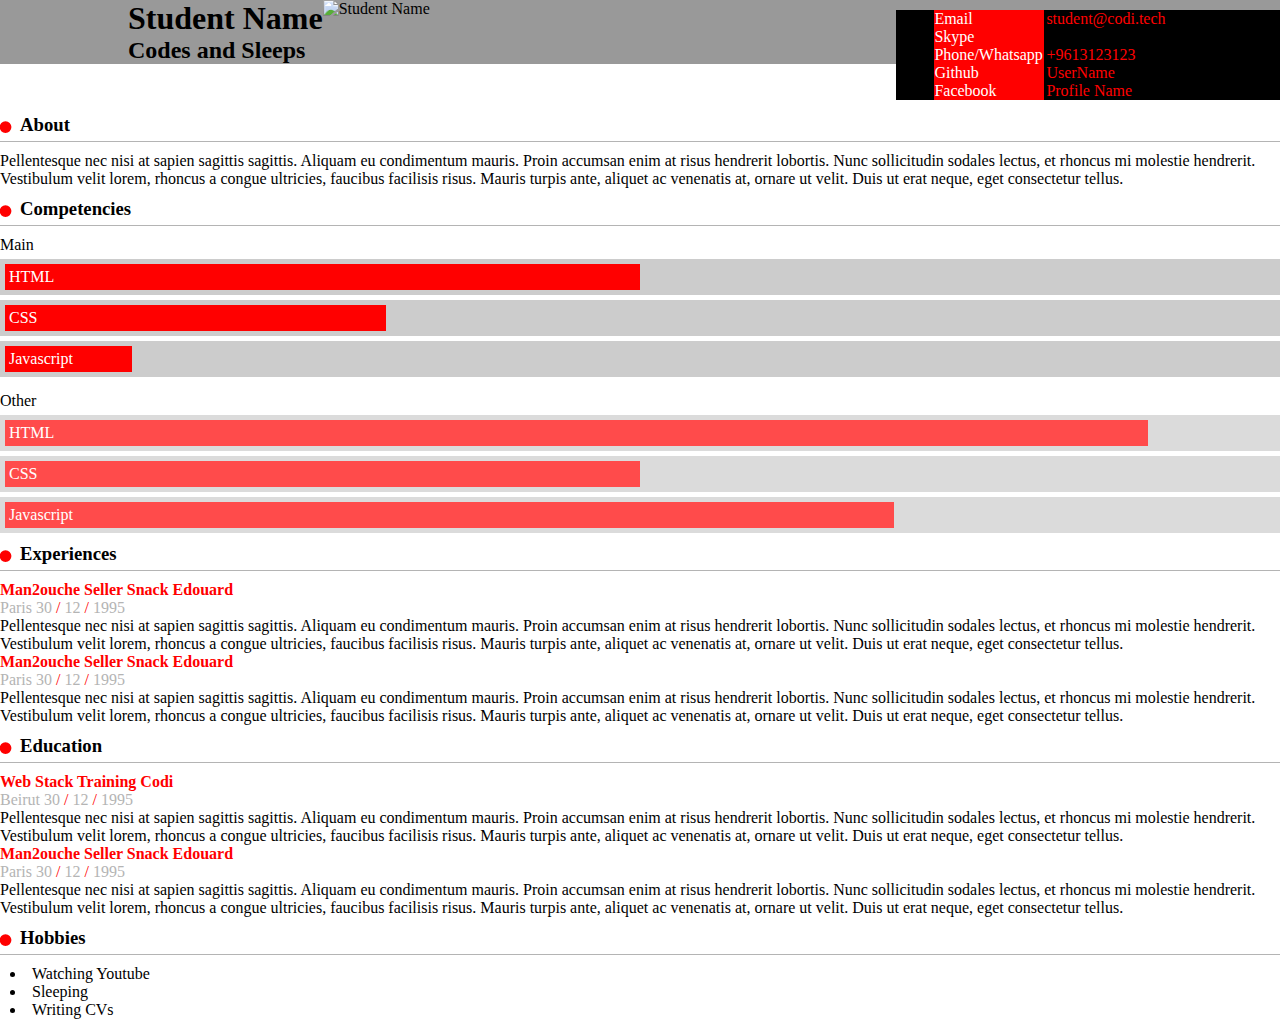
==== public/style1/index.html @ ea70c179 "cv styling style 1" ====
<!DOCTYPE html>
<html lang="en">
  <head>
    <!-- Meta tags -->
    <meta http-equiv="content-type" content="text/html; charset=UTF-8" />
    <meta charset="utf-8" />
    <meta http-equiv="X-UA-Compatible" content="IE=edge,chrome=1" />
    <meta name="viewport" content="width=device-width, initial-scale=1.0" />
    <!-- /Meta tags -->


    <title>JStudent | CV</title>

    <!-- Stylesheets -->
    <link rel="stylesheet" href="normalize.css" />
    <link rel="stylesheet" href="style1.css" />
    <!-- /Stylesheets -->
  </head>
  <body>
    <div id="#wrapper">
      <header>
        <div>
          <hgroup>
            <h1>Student Name</h1>
            <h2>Codes and Sleeps</h2>
          </hgroup>
          <figure>
            <img src="../images/110x110.png" alt="Student Name" />
          </figure>
        </div>
      </header>
      <div class="content">
        <section id="about">
          <h3>About</h3>
          <p>
            Pellentesque nec nisi at sapien sagittis sagittis. Aliquam eu
            condimentum mauris. Proin accumsan enim at risus hendrerit lobortis.
            Nunc sollicitudin sodales lectus, et rhoncus mi molestie hendrerit.
            Vestibulum velit lorem, rhoncus a congue ultricies, faucibus
            facilisis risus. Mauris turpis ante, aliquet ac venenatis at, ornare
            ut velit. Duis ut erat neque, eget consectetur tellus.
          </p>
        </section>
        <section id="competencies">
          <h3>Competencies</h3>
          <div class="skills skills-primary">
            <div class="skill" data-skill="5">
              <span>HTML</span>
            </div>
            <div class="skill" data-skill="3">
              <span>CSS</span>
            </div>
            <div class="skill" data-skill="1">
              <span>Javascript</span>
            </div>
          </div>
          <div class="skills skills-secondary">
            <div class="skill" data-skill="9">
              <span>HTML</span>
            </div>
            <div class="skill" data-skill="5">
              <span>CSS</span>
            </div>
            <div class="skill" data-skill="7">
              <span>Javascript</span>
            </div>
          </div>
        </section>
        <section id="experiences">
          <h3>Experiences</h3>
          <div class="experience">
            <h4>
              <span class="experience-type">Man2ouche Seller</span>
              <span class="experience-institution">Snack Edouard</span>
            </h4>
            <div class="experience-details">
              <span class="experience-location">
                Paris
              </span>
              <span class="experience-date">
                <span class="day">30</span>
                <span class="experience-date-separator">/</span>
                <span class="month">12</span>
                <span class="experience-date-separator">/</span>
                <span class="year">1995</span>
              </span>
            </div>
            <p class="experience-description">
              Pellentesque nec nisi at sapien sagittis sagittis. Aliquam eu
              condimentum mauris. Proin accumsan enim at risus hendrerit
              lobortis. Nunc sollicitudin sodales lectus, et rhoncus mi molestie
              hendrerit. Vestibulum velit lorem, rhoncus a congue ultricies,
              faucibus facilisis risus. Mauris turpis ante, aliquet ac venenatis
              at, ornare ut velit. Duis ut erat neque, eget consectetur tellus.
            </p>
          </div>
          <div class="experience">
            <h4>
              <span class="experience-type">Man2ouche Seller</span>
              <span class="experience-institution">Snack Edouard</span>
            </h4>
            <div class="experience-details">
              <span class="experience-location">
                Paris
              </span>
              <span class="experience-date">
                <span class="day">30</span>
                <span class="experience-date-separator">/</span>
                <span class="month">12</span>
                <span class="experience-date-separator">/</span>
                <span class="year">1995</span>
              </span>
            </div>
            <p class="experience-description">
              Pellentesque nec nisi at sapien sagittis sagittis. Aliquam eu
              condimentum mauris. Proin accumsan enim at risus hendrerit
              lobortis. Nunc sollicitudin sodales lectus, et rhoncus mi molestie
              hendrerit. Vestibulum velit lorem, rhoncus a congue ultricies,
              faucibus facilisis risus. Mauris turpis ante, aliquet ac venenatis
              at, ornare ut velit. Duis ut erat neque, eget consectetur tellus.
            </p>
          </div>
        </section>
        <section id="education">
          <h3>Education</h3>
          <div class="experience">
            <h4>
              <span class="experience-type">Web Stack Training</span>
              <span class="experience-institution">Codi</span>
            </h4>
            <div class="experience-details">
              <span class="experience-location">
                Beirut
              </span>
              <span class="experience-date">
                <span class="day">30</span>
                <span class="experience-date-separator">/</span>
                <span class="month">12</span>
                <span class="experience-date-separator">/</span>
                <span class="year">1995</span>
              </span>
            </div>
            <p class="experience-description">
              Pellentesque nec nisi at sapien sagittis sagittis. Aliquam eu
              condimentum mauris. Proin accumsan enim at risus hendrerit
              lobortis. Nunc sollicitudin sodales lectus, et rhoncus mi molestie
              hendrerit. Vestibulum velit lorem, rhoncus a congue ultricies,
              faucibus facilisis risus. Mauris turpis ante, aliquet ac venenatis
              at, ornare ut velit. Duis ut erat neque, eget consectetur tellus.
            </p>
          </div>
          <div class="experience">
            <h4>
              <span class="experience-type">Man2ouche Seller</span>
              <span class="experience-institution">Snack Edouard</span>
            </h4>
            <div class="experience-details">
              <span class="experience-location">
                Paris
              </span>
              <span class="experience-date">
                <span class="day">30</span>
                <span class="experience-date-separator">/</span>
                <span class="month">12</span>
                <span class="experience-date-separator">/</span>
                <span class="year">1995</span>
              </span>
            </div>
            <p class="experience-description">
              Pellentesque nec nisi at sapien sagittis sagittis. Aliquam eu
              condimentum mauris. Proin accumsan enim at risus hendrerit
              lobortis. Nunc sollicitudin sodales lectus, et rhoncus mi molestie
              hendrerit. Vestibulum velit lorem, rhoncus a congue ultricies,
              faucibus facilisis risus. Mauris turpis ante, aliquet ac venenatis
              at, ornare ut velit. Duis ut erat neque, eget consectetur tellus.
            </p>
          </div>
        </section>
        <section id="hobbies">
          <h3>Hobbies</h3>
          <ul>
            <li>Watching Youtube</li>
            <li>Sleeping</li>
            <li>Writing CVs</li>
          </ul>
        </section>
        <section id="contact">
          <h3>Contact</h3>
          <div class="contacts">
            <dl class="contact contact-email">
              <dt class="contact-type">Email</dt>
              <dd class="contact-value">
                <a href="mailto:student@codi.tech">student@codi.tech</a>
              </dd>
            </dl>
            <dl class="contact contact-skype">
              <dt class="contact-type">Skype</dt>
              <dd class="contact-value">first-last</dd>
            </dl>
            <dl class="contact contact-phone">
              <dt class="contact-type">Phone/Whatsapp</dt>
              <dd class="contact-value">
                <a href="tel:+96170261482">+9613123123</a>
              </dd>
            </dl>
            <dl class="contact contact-github">
              <dt class="contact-type">Github</dt>
              <dd class="contact-value">
                <a href="https://github.com/User/" target="_blank">UserName</a>
              </dd>
            </dl>
            <dl class="contact contact-facebook">
              <dt class="contact-type">Facebook</dt>
              <dd class="contact-value">
                <a href="//www.facebook.com/profileName" target="_blank"
                  >Profile Name</a
                >
              </dd>
            </dl>
          </div>
        </section>
      </div>
    </div>
  </body>
</html>
---- public/style1/style1.css ----
*, *::after, *::before {
    margin: 0;
    padding: 0;
    -webkit-box-sizing: border-box;
    box-sizing: border-box;
    text-decoration: none;
}

header div {
    display: flex;
    background: #999;
    padding-left: 10%;
    margin-bottom: 50px;
}

#contact {
    position: absolute;
    width: 30%;
    top: 10px;
    left: 70%;
   }

#contact h3 {
    position: absolute;
    left: -2000px;
}

.content section h3 {
    margin-bottom: 10px;
    border-bottom: 1px solid #b4b4b4;
    padding: 0 0 5px 20px;
}

.contact {
    display: flex;
    width: 100%;
    background: #000;
    flex-wrap: wrap;
    padding-inline: 10%;
}

.contact a {
    padding-left: 2px;
    color: red;
}

.contact dt {
    width: 110px;
    background: red;
    color: #fff;
}

.content section {
    position: relative;
    margin-bottom: 10px;
    flex: 0 0 50%;
}


.content section:not(:last-child):before {
    content: ".";
    font-size: 100px;
    color: red;
    position: absolute;
    top: -73px;
    left: -7px;
}

.content section h4, .experience-date-separator {
    color: red;
}

.experience-details {
    color: #b4b4b4;
}

.content section p {
    padding-right: 15px;
}

.skill {
    background: #ccc;
    margin-block: 5px;
    padding: 5px;
}

.skill span {
    display: inline-block;
    background: red;
    padding: 4px;
    color: white;
}
.skills-secondary .skill {
    opacity: .7;
}

.skills-primary::before {
    content: "Main";
}

.skills-secondary::before {
    content: "Other";
    display: block;
    margin-top: 15px;
    opacity: 1;
}

[data-skill="5"] span {
    width: 50%;
}

[data-skill="3"] span {
    width: 30%;
}

[data-skill="1"] span {
    width: 10%;
}

[data-skill="9"] span {
    width: 90%;
}

[data-skill="7"] span {
    width: 70%;
}

ul {
    padding-left: 10px;
    list-style-position: inside;
 }

 @media only screen and (max-width: 770px) {
    #contact {
        position: relative;
        top: 0;
        left: 0;
        width: 100%;
    }

    #contact h3 {
        position: relative;
        left: 0;
    }

    .content section::before {
        content: ".";
        font-size: 100px;
        color: red;
        position: absolute;
        top: -73px;
        left: -7px;
    }

    .contact {
        background: none;
    }

    .content section {
        flex: 0 0 100%;
    }

    header div {
        display: block;
    }

    header h1, header figure {
        margin: 0;
        padding-bottom: 10px;
    }
 }
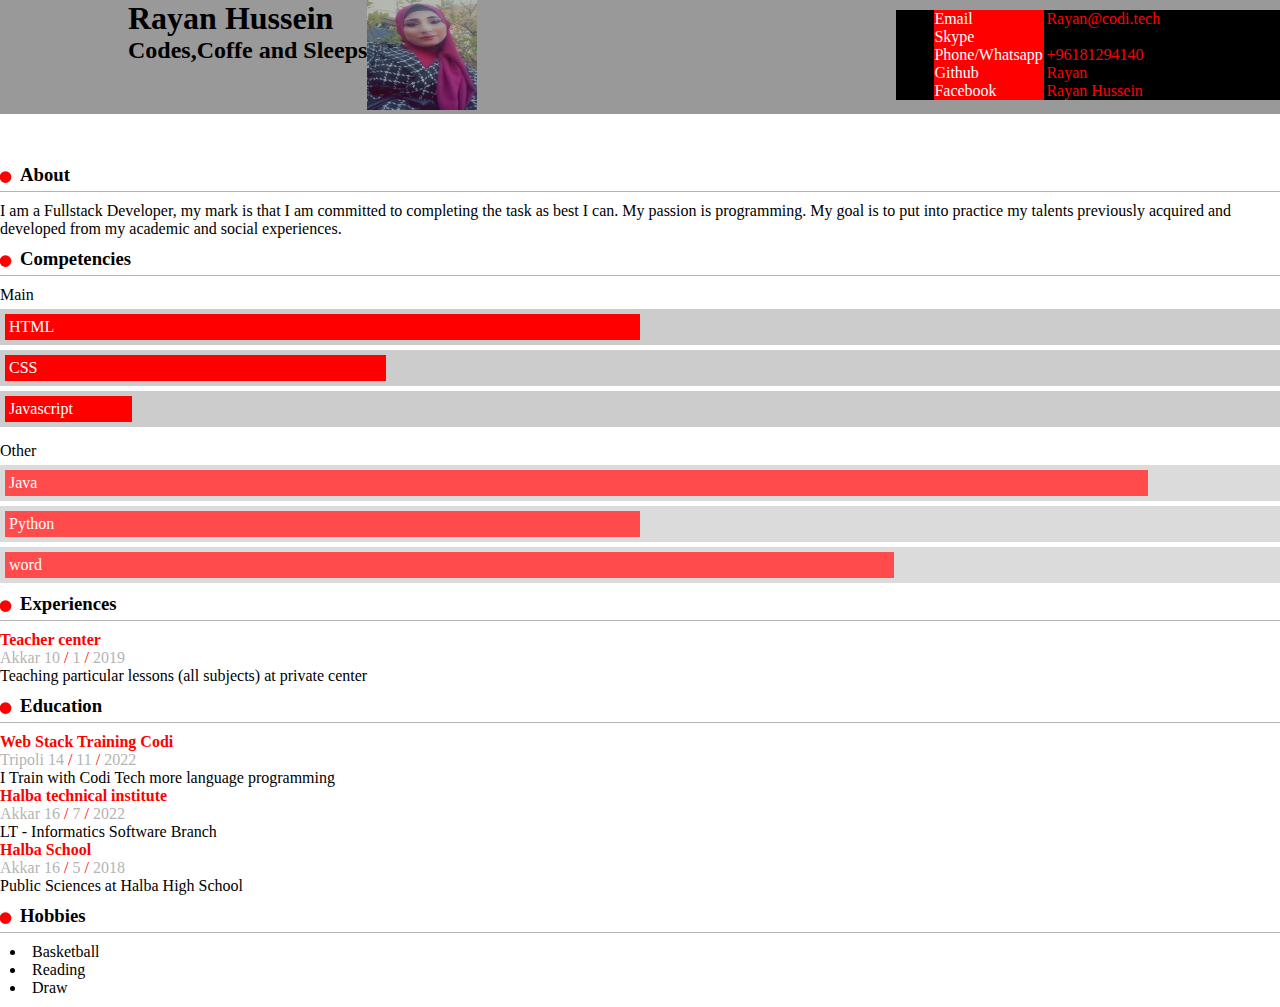
==== commit 112f96ea: "my cv" ====
--- a/public/style1/index.html
+++ b/public/style1/index.html
@@ -21,24 +21,20 @@
       <header>
         <div>
           <hgroup>
-            <h1>Student Name</h1>
-            <h2>Codes and Sleeps</h2>
+            <h1>Rayan Hussein</h1>
+            <h2>Codes,Coffe and Sleeps </h2>
           </hgroup>
           <figure>
-            <img src="../images/110x110.png" alt="Student Name" />
+            <img src="../images/rayan.png" alt="Student Name"  width="110px" height="110px"/>
           </figure>
         </div>
       </header>
       <div class="content">
         <section id="about">
           <h3>About</h3>
-          <p>
-            Pellentesque nec nisi at sapien sagittis sagittis. Aliquam eu
-            condimentum mauris. Proin accumsan enim at risus hendrerit lobortis.
-            Nunc sollicitudin sodales lectus, et rhoncus mi molestie hendrerit.
-            Vestibulum velit lorem, rhoncus a congue ultricies, faucibus
-            facilisis risus. Mauris turpis ante, aliquet ac venenatis at, ornare
-            ut velit. Duis ut erat neque, eget consectetur tellus.
+          <p>I am a Fullstack Developer, my mark is that I am committed to completing the task as best I can.
+            My passion is programming.
+            My goal is to put into practice my talents previously acquired and developed from my academic and social experiences.
           </p>
         </section>
         <section id="competencies">
@@ -56,13 +52,13 @@
           </div>
           <div class="skills skills-secondary">
             <div class="skill" data-skill="9">
-              <span>HTML</span>
+              <span>Java</span>
             </div>
             <div class="skill" data-skill="5">
-              <span>CSS</span>
+              <span>Python</span>
             </div>
             <div class="skill" data-skill="7">
-              <span>Javascript</span>
+              <span>word</span>
             </div>
           </div>
         </section>
@@ -70,54 +66,23 @@
           <h3>Experiences</h3>
           <div class="experience">
             <h4>
-              <span class="experience-type">Man2ouche Seller</span>
-              <span class="experience-institution">Snack Edouard</span>
-            </h4>
-            <div class="experience-details">
-              <span class="experience-location">
-                Paris
-              </span>
-              <span class="experience-date">
-                <span class="day">30</span>
-                <span class="experience-date-separator">/</span>
-                <span class="month">12</span>
-                <span class="experience-date-separator">/</span>
-                <span class="year">1995</span>
-              </span>
-            </div>
-            <p class="experience-description">
-              Pellentesque nec nisi at sapien sagittis sagittis. Aliquam eu
-              condimentum mauris. Proin accumsan enim at risus hendrerit
-              lobortis. Nunc sollicitudin sodales lectus, et rhoncus mi molestie
-              hendrerit. Vestibulum velit lorem, rhoncus a congue ultricies,
-              faucibus facilisis risus. Mauris turpis ante, aliquet ac venenatis
-              at, ornare ut velit. Duis ut erat neque, eget consectetur tellus.
-            </p>
-          </div>
-          <div class="experience">
-            <h4>
-              <span class="experience-type">Man2ouche Seller</span>
-              <span class="experience-institution">Snack Edouard</span>
-            </h4>
-            <div class="experience-details">
-              <span class="experience-location">
-                Paris
-              </span>
-              <span class="experience-date">
-                <span class="day">30</span>
-                <span class="experience-date-separator">/</span>
-                <span class="month">12</span>
-                <span class="experience-date-separator">/</span>
-                <span class="year">1995</span>
-              </span>
-            </div>
-            <p class="experience-description">
-              Pellentesque nec nisi at sapien sagittis sagittis. Aliquam eu
-              condimentum mauris. Proin accumsan enim at risus hendrerit
-              lobortis. Nunc sollicitudin sodales lectus, et rhoncus mi molestie
-              hendrerit. Vestibulum velit lorem, rhoncus a congue ultricies,
-              faucibus facilisis risus. Mauris turpis ante, aliquet ac venenatis
-              at, ornare ut velit. Duis ut erat neque, eget consectetur tellus.
+              <span class="experience-type">Teacher</span>
+              <span class="experience-institution">center</span>
+            </h4>
+            <div class="experience-details">
+              <span class="experience-location">
+                Akkar
+              </span>
+              <span class="experience-date">
+                <span class="day">10</span>
+                <span class="experience-date-separator">/</span>
+                <span class="month">1</span>
+                <span class="experience-date-separator">/</span>
+                <span class="year">2019</span>
+              </span>
+            </div>
+            <p class="experience-description">
+              Teaching particular lessons (all subjects) at private center
             </p>
           </div>
         </section>
@@ -130,58 +95,69 @@
             </h4>
             <div class="experience-details">
               <span class="experience-location">
-                Beirut
-              </span>
-              <span class="experience-date">
-                <span class="day">30</span>
-                <span class="experience-date-separator">/</span>
-                <span class="month">12</span>
-                <span class="experience-date-separator">/</span>
-                <span class="year">1995</span>
-              </span>
-            </div>
-            <p class="experience-description">
-              Pellentesque nec nisi at sapien sagittis sagittis. Aliquam eu
-              condimentum mauris. Proin accumsan enim at risus hendrerit
-              lobortis. Nunc sollicitudin sodales lectus, et rhoncus mi molestie
-              hendrerit. Vestibulum velit lorem, rhoncus a congue ultricies,
-              faucibus facilisis risus. Mauris turpis ante, aliquet ac venenatis
-              at, ornare ut velit. Duis ut erat neque, eget consectetur tellus.
-            </p>
-          </div>
-          <div class="experience">
-            <h4>
-              <span class="experience-type">Man2ouche Seller</span>
-              <span class="experience-institution">Snack Edouard</span>
-            </h4>
-            <div class="experience-details">
-              <span class="experience-location">
-                Paris
-              </span>
-              <span class="experience-date">
-                <span class="day">30</span>
-                <span class="experience-date-separator">/</span>
-                <span class="month">12</span>
-                <span class="experience-date-separator">/</span>
-                <span class="year">1995</span>
-              </span>
-            </div>
-            <p class="experience-description">
-              Pellentesque nec nisi at sapien sagittis sagittis. Aliquam eu
-              condimentum mauris. Proin accumsan enim at risus hendrerit
-              lobortis. Nunc sollicitudin sodales lectus, et rhoncus mi molestie
-              hendrerit. Vestibulum velit lorem, rhoncus a congue ultricies,
-              faucibus facilisis risus. Mauris turpis ante, aliquet ac venenatis
-              at, ornare ut velit. Duis ut erat neque, eget consectetur tellus.
+                Tripoli
+              </span>
+              <span class="experience-date">
+                <span class="day">14</span>
+                <span class="experience-date-separator">/</span>
+                <span class="month">11</span>
+                <span class="experience-date-separator">/</span>
+                <span class="year">2022</span>
+              </span>
+            </div>
+            <p class="experience-description">
+           I Train with Codi Tech more language programming
+            </p>
+          </div>
+          <div class="experience">
+            <h4>
+              <span class="experience-type"> Halba </span>
+              <span class="experience-institution">technical institute</span>
+            </h4>
+            <div class="experience-details">
+              <span class="experience-location">
+              Akkar
+              </span>
+              <span class="experience-date">
+                <span class="day">16</span>
+                <span class="experience-date-separator">/</span>
+                <span class="month">7</span>
+                <span class="experience-date-separator">/</span>
+                <span class="year">2022</span>
+              </span>
+            </div>
+            <p class="experience-description">
+              LT - Informatics Software Branch 
+            </p>
+          </div>
+          <div class="experience">
+            <h4>
+              <span class="experience-type"> Halba </span>
+              <span class="experience-institution">School</span>
+            </h4>
+            <div class="experience-details">
+              <span class="experience-location">
+              Akkar
+              </span>
+              <span class="experience-date">
+                <span class="day">16</span>
+                <span class="experience-date-separator">/</span>
+                <span class="month">5</span>
+                <span class="experience-date-separator">/</span>
+                <span class="year">2018</span>
+              </span>
+            </div>
+            <p class="experience-description">
+              Public Sciences at Halba High School
             </p>
           </div>
         </section>
         <section id="hobbies">
           <h3>Hobbies</h3>
           <ul>
-            <li>Watching Youtube</li>
-            <li>Sleeping</li>
-            <li>Writing CVs</li>
+            <li>Basketball</li>
+            <li> Reading</li>
+            <li>Draw</li>
           </ul>
         </section>
         <section id="contact">
@@ -190,30 +166,30 @@
             <dl class="contact contact-email">
               <dt class="contact-type">Email</dt>
               <dd class="contact-value">
-                <a href="mailto:student@codi.tech">student@codi.tech</a>
+                <a href="mailto:student@codi.tech">Rayan@codi.tech</a>
               </dd>
             </dl>
             <dl class="contact contact-skype">
               <dt class="contact-type">Skype</dt>
-              <dd class="contact-value">first-last</dd>
+              <dd class="contact-value">Rayan-Hussein</dd>
             </dl>
             <dl class="contact contact-phone">
               <dt class="contact-type">Phone/Whatsapp</dt>
               <dd class="contact-value">
-                <a href="tel:+96170261482">+9613123123</a>
+                <a href="tel:+96170261482">+96181294140</a>
               </dd>
             </dl>
             <dl class="contact contact-github">
               <dt class="contact-type">Github</dt>
               <dd class="contact-value">
-                <a href="https://github.com/User/" target="_blank">UserName</a>
+                <a href="https://github.com/User/" target="_blank">Rayan</a>
               </dd>
             </dl>
             <dl class="contact contact-facebook">
               <dt class="contact-type">Facebook</dt>
               <dd class="contact-value">
                 <a href="//www.facebook.com/profileName" target="_blank"
-                  >Profile Name</a
+                  >Rayan Hussein</a
                 >
               </dd>
             </dl>
--- a/public/style1/style1.css
+++ b/public/style1/style1.css
@@ -1,5 +1,5 @@
 
-*, *::after, *::before {
+*{
     margin: 0;
     padding: 0;
     -webkit-box-sizing: border-box;
